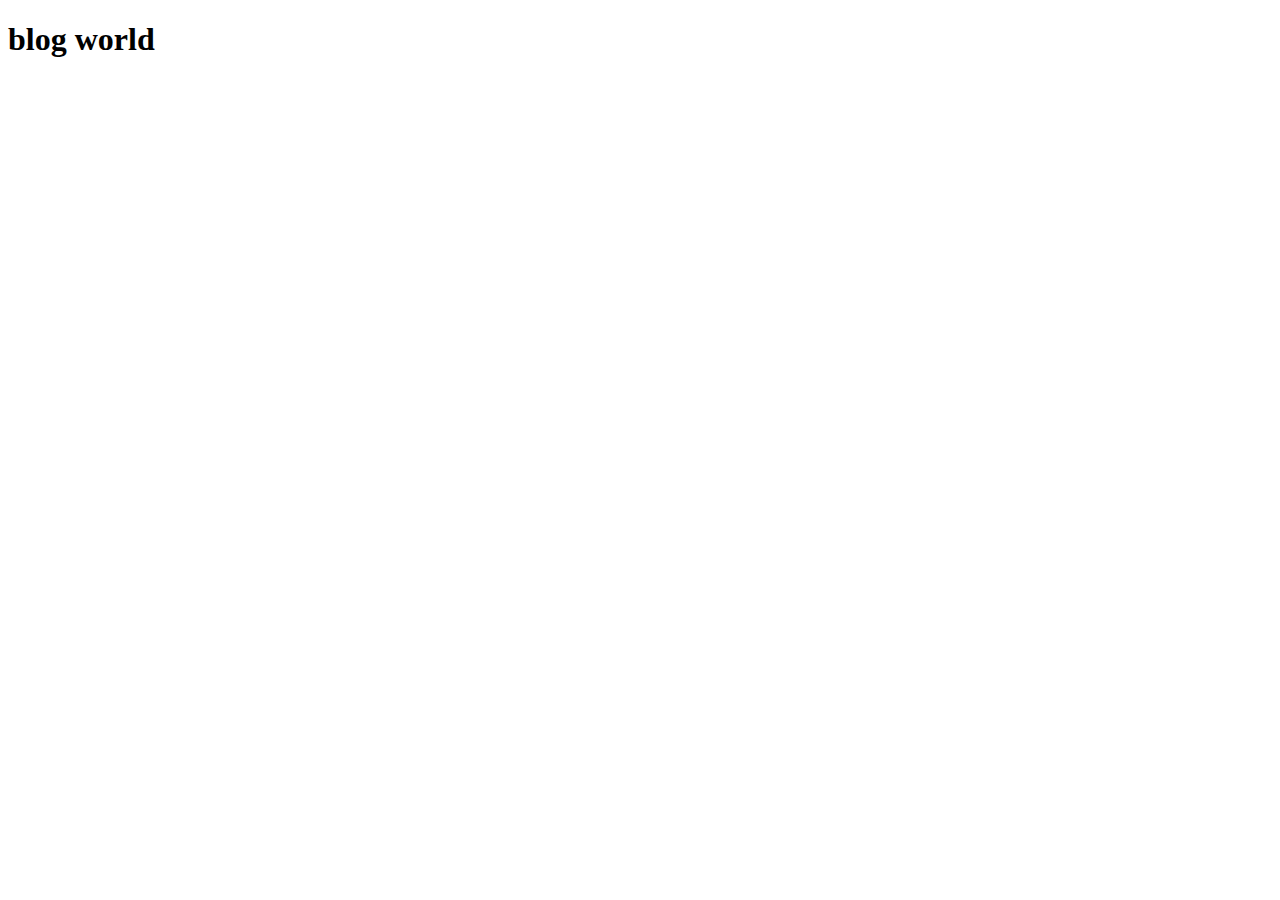
==== blog.html @ 814bdf1c "first commit" ====
<!DOCTYPE html>
<html lang="en">
<head>
    <meta charset="UTF-8">
    <meta http-equiv="X-UA-Compatible" content="IE=edge">
    <meta name="viewport" content="width=device-width, initial-scale=1.0">
    <title>Doniar Khobor</title>
</head>
<body>
    <h1>blog world</h1>
</body>
</html>
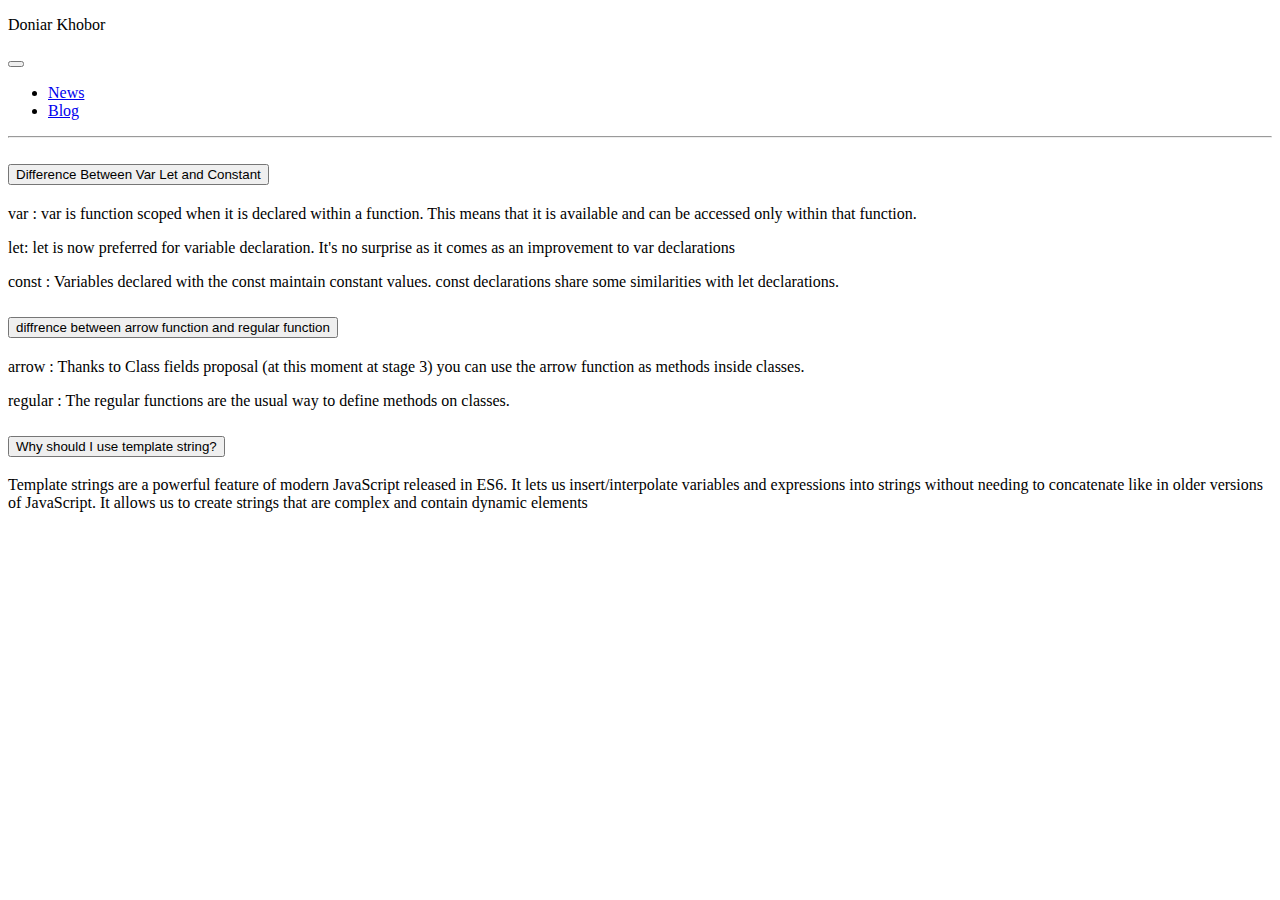
==== commit 8fcd52b1: "kesa laga mera mazak ye hain akhri push" ====
--- a/blog.html
+++ b/blog.html
@@ -1,12 +1,118 @@
 <!DOCTYPE html>
 <html lang="en">
+
 <head>
     <meta charset="UTF-8">
     <meta http-equiv="X-UA-Compatible" content="IE=edge">
     <meta name="viewport" content="width=device-width, initial-scale=1.0">
-    <title>Doniar Khobor</title>
+    <title>Donir Khobor</title>
+    <link href="https://cdn.jsdelivr.net/npm/bootstrap@5.2.0/dist/css/bootstrap.min.css" rel="stylesheet"
+        integrity="sha384-gH2yIJqKdNHPEq0n4Mqa/HGKIhSkIHeL5AyhkYV8i59U5AR6csBvApHHNl/vI1Bx" crossorigin="anonymous">
 </head>
+
 <body>
-    <h1>blog world</h1>
+    <nav class="navbar navbar-expand-lg bg-light">
+        <div class="container-md">
+            <p class="navbar-brand m-0" href="#">
+                <span class="p-2 rounded-3 bg-primary text-white">Doniar</span>
+                <span class="py-2">Khobor</span>
+            </p>
+            <button class="navbar-toggler" type="button" data-bs-toggle="collapse" data-bs-target="#navbarText"
+                aria-controls="navbarText" aria-expanded="false" aria-label="Toggle navigation">
+                <span class="navbar-toggler-icon"></span>
+            </button>
+            <div class="collapse navbar-collapse" id="navbarText">
+                <ul class="navbar-nav ms-auto mb-2 mb-lg-0">
+                    <li class="nav-item">
+                        <a class="nav-link fw-bold " href="./index.html">News</a>
+                    </li>
+                    <li class="nav-item">
+                        <a class="nav-link text-grays fw-bold text-primary" href="./blog.html">Blog</a>
+                    </li>
+                </ul>
+
+            </div>
+        </div>
+    </nav>
+    <div class="container">
+        <hr>
+    </div>
+
+
+
+    <main class="container my-5">
+        <div class="accordion" id="accordionPanelsStayOpenExample">
+            <div class="accordion-item">
+                <h2 class="accordion-header" id="panelsStayOpen-headingOne">
+                    <button class="accordion-button" type="button" data-bs-toggle="collapse"
+                        data-bs-target="#panelsStayOpen-collapseOne" aria-expanded="true"
+                        aria-controls="panelsStayOpen-collapseOne">
+                        Difference Between Var Let and Constant
+                    </button>
+                </h2>
+                <div id="panelsStayOpen-collapseOne" class="accordion-collapse collapse show"
+                    aria-labelledby="panelsStayOpen-headingOne">
+                    <div class="accordion-body">
+                        <p>
+                            var : var is function scoped when it is declared within a function. This means that it is
+                            available and can be accessed only within that function.
+                        </p>
+                        <p>
+                            let: let is now preferred for variable declaration. It's no surprise as it comes as an
+                            improvement to var declarations
+                        </p>
+                        <p>
+                            const : Variables declared with the const maintain constant values. const declarations share
+                            some similarities with let declarations.
+                        </p>
+                    </div>
+                </div>
+            </div>
+            <div class="accordion-item">
+                <h2 class="accordion-header" id="panelsStayOpen-headingTwo">
+                    <button class="accordion-button collapsed" type="button" data-bs-toggle="collapse"
+                        data-bs-target="#panelsStayOpen-collapseTwo" aria-expanded="false"
+                        aria-controls="panelsStayOpen-collapseTwo">
+                        diffrence between arrow function and regular function
+                    </button>
+                </h2>
+                <div id="panelsStayOpen-collapseTwo" class="accordion-collapse collapse"
+                    aria-labelledby="panelsStayOpen-headingTwo">
+                    <div class="accordion-body">
+                        <p>
+                            arrow : Thanks to Class fields proposal (at this moment at stage 3) you can use the arrow
+                            function as methods inside classes.
+                        </p>
+                        <p>
+                            regular : The regular functions are the usual way to define methods on classes.
+                        </p>
+                    </div>
+                </div>
+            </div>
+            <div class="accordion-item">
+                <h2 class="accordion-header" id="panelsStayOpen-headingThree">
+                    <button class="accordion-button collapsed" type="button" data-bs-toggle="collapse"
+                        data-bs-target="#panelsStayOpen-collapseThree" aria-expanded="false"
+                        aria-controls="panelsStayOpen-collapseThree">
+                        Why should I use template string?
+                    </button>
+                </h2>
+                <div id="panelsStayOpen-collapseThree" class="accordion-collapse collapse"
+                    aria-labelledby="panelsStayOpen-headingThree">
+                    <div class="accordion-body">
+                        <p>Template strings are a powerful feature of modern JavaScript released in ES6. It lets us
+                            insert/interpolate variables and expressions into strings without needing to concatenate
+                            like in older versions of JavaScript. It allows us to create strings that are complex and
+                            contain dynamic elements</p>
+                    </div>
+                </div>
+            </div>
+        </div>
+    </main>
+
+    <script src="https://cdn.jsdelivr.net/npm/bootstrap@5.2.0/dist/js/bootstrap.bundle.min.js"
+        integrity="sha384-A3rJD856KowSb7dwlZdYEkO39Gagi7vIsF0jrRAoQmDKKtQBHUuLZ9AsSv4jD4Xa"
+        crossorigin="anonymous"></script>
 </body>
+
 </html>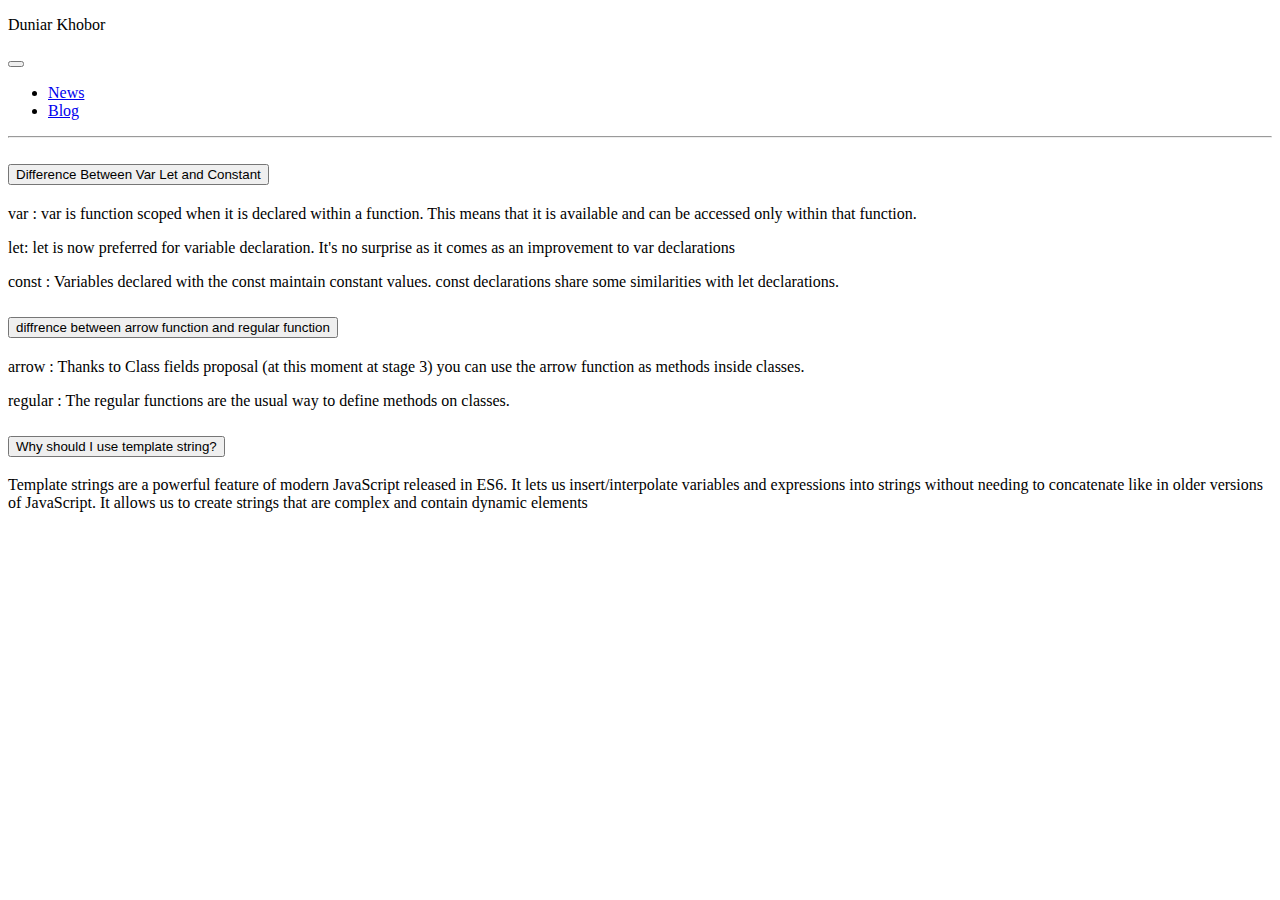
==== commit 90adcebb: "total result added" ====
--- a/blog.html
+++ b/blog.html
@@ -5,7 +5,7 @@
     <meta charset="UTF-8">
     <meta http-equiv="X-UA-Compatible" content="IE=edge">
     <meta name="viewport" content="width=device-width, initial-scale=1.0">
-    <title>Donir Khobor</title>
+    <title>Duniar Khobor</title>
     <link href="https://cdn.jsdelivr.net/npm/bootstrap@5.2.0/dist/css/bootstrap.min.css" rel="stylesheet"
         integrity="sha384-gH2yIJqKdNHPEq0n4Mqa/HGKIhSkIHeL5AyhkYV8i59U5AR6csBvApHHNl/vI1Bx" crossorigin="anonymous">
 </head>
@@ -14,7 +14,7 @@
     <nav class="navbar navbar-expand-lg bg-light">
         <div class="container-md">
             <p class="navbar-brand m-0" href="#">
-                <span class="p-2 rounded-3 bg-primary text-white">Doniar</span>
+                <span class="p-2 rounded-3 bg-primary text-white">Duniar</span>
                 <span class="py-2">Khobor</span>
             </p>
             <button class="navbar-toggler" type="button" data-bs-toggle="collapse" data-bs-target="#navbarText"
